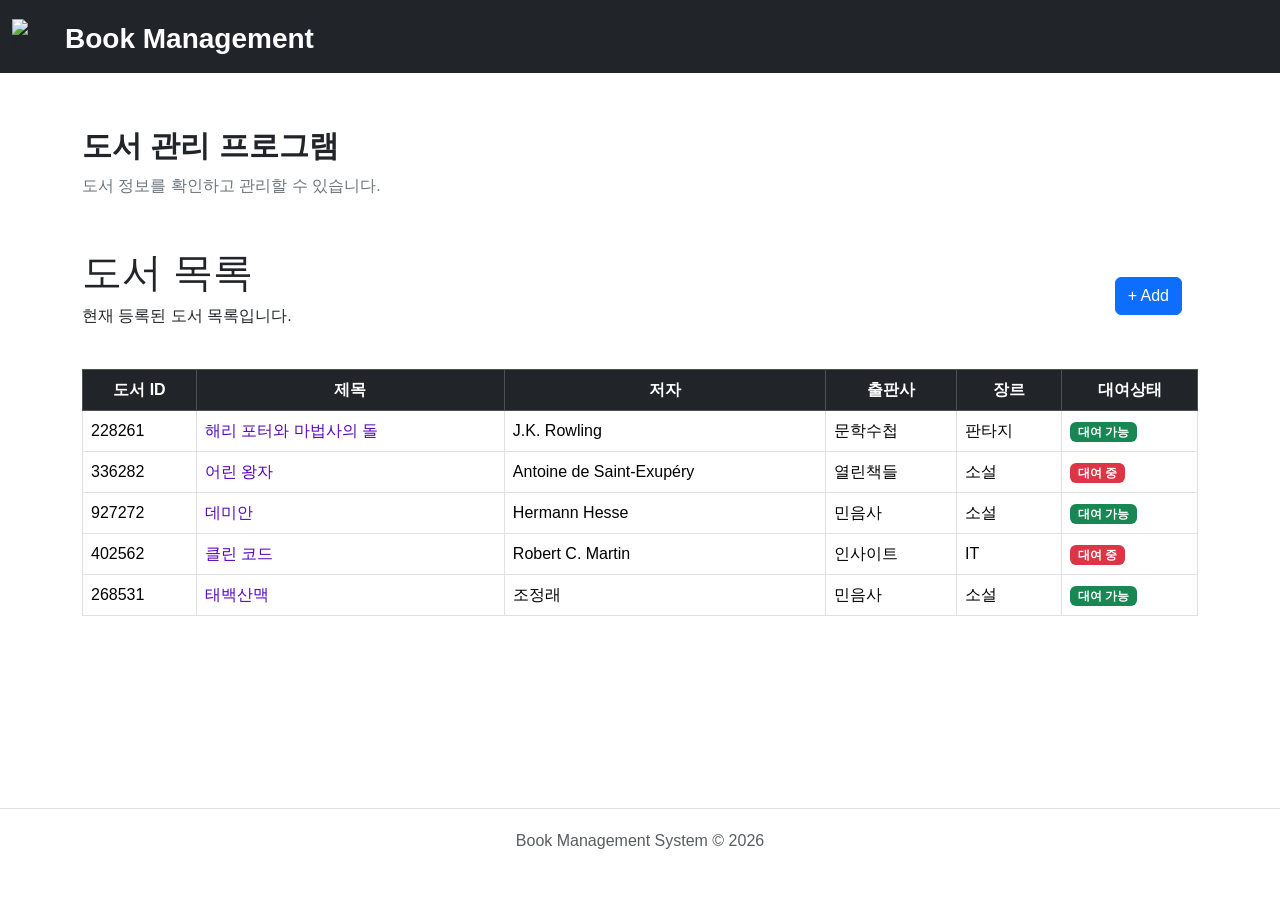
==== index.html @ fb105086 "edit 1" ====
<!DOCTYPE html>
<html lang="en">

<head>
    <meta charset="UTF-8">
    <meta name="viewport" content="width=device-width, initial-scale=1.0">
    <title>Document</title>

    <!--bootstrap-->
    <link href="https://cdn.jsdelivr.net/npm/bootstrap@5.3.3/dist/css/bootstrap.min.css" rel="stylesheet">

    <!-- My CSS -->
    <link rel="stylesheet" href="my.css">

</head>

<body>
    <header>
        <nav class="navbar navbar-dark fixed-top bg-dark">
            <div class="container-fluid justify-content-between">

                <div class="d-flex align-items-center">
                    <img src="https://previews.123rf.com/images/siamimages/siamimages1612/siamimages161200561/67760057-book-icon-illustration-design.jpg"
                        class="logo" alt="Book Management">

                    <p class="navbar-brand mb-0 ms-2">Book Management</p>
                </div>

            </div>
        </nav>

        <div class="container pt-5">
            <h1>도서 관리 프로그램</h1>
            <p>도서 정보를 확인하고 관리할 수 있습니다.</p>
        </div>
    </header>

    <main class="container mt-5">
        <div class="d-flex justify-content-between align-items-center">
            <div>
                <h1>도서 목록</h1>
                <p>현재 등록된 도서 목록입니다.</p>
            </div>

            <a href="add.html" class="btn btn-primary me-3">
                + Add
            </a>
        </div>

        <div class="table-responsive">

            <table class="table table-hover table-bordered align-middle">

                <thead class="table-dark">
                    <tr>
                        <th>도서 ID</th>
                        <th>제목</th>
                        <th>저자</th>
                        <th>출판사</th>
                        <th>장르</th>
                        <th>대여상태</th>
                    </tr>
                </thead>

                <tbody>

                    <tr>
                        <td>228261</td>
                        <td>
                            <a href="view.html" class="book-link">
                                해리 포터와 마법사의 돌
                            </a>
                        </td>
                        <td>J.K. Rowling</td>
                        <td>문학수첩</td>
                        <td>판타지</td>
                        <td>
                            <span class="badge bg-success">
                                대여 가능
                            </span>
                        </td>
                    </tr>

                    <tr>
                        <td>336282</td>
                        <td>
                            <a href="view.html" class="book-link">
                                어린 왕자
                            </a>
                        </td>
                        <td>Antoine de Saint-Exupéry</td>
                        <td>열린책들</td>
                        <td>소설</td>
                        <td>
                            <span class="badge bg-danger">
                                대여 중
                            </span>
                        </td>
                    </tr>

                    <tr>
                        <td>927272</td>
                        <td>
                            <a href="view.html" class="book-link">
                                데미안
                            </a>
                        </td>
                        <td>Hermann Hesse</td>
                        <td>민음사</td>
                        <td>소설</td>
                        <td>
                            <span class="badge bg-success">
                                대여 가능
                            </span>
                        </td>
                    </tr>

                    <tr>
                        <td>402562</td>
                        <td>
                            <a href="view.html" class="book-link">
                                클린 코드
                            </a>
                        </td>
                        <td>Robert C. Martin</td>
                        <td>인사이트</td>
                        <td>IT</td>
                        <td>
                            <span class="badge bg-danger">
                                대여 중
                            </span>
                        </td>
                    </tr>

                    <tr>
                        <td>268531</td>
                        <td>
                            <a href="view.html" class="book-link">
                                태백산맥
                            </a>
                        </td>
                        <td>조정래</td>
                        <td>민음사</td>
                        <td>소설</td>
                        <td>
                            <span class="badge bg-success">
                                대여 가능
                            </span>
                        </td>
                    </tr>

                </tbody>

            </table>

        </div>
    </main>

    <footer>
        <p class="text-center text-body-secondary">
            Book Management System © 2026
        </p>
    </footer>

</body>

</html>
---- my.css ----
body {
    margin: 0;
    padding: 0;
    font-family: Arial, sans-serif;
}

main {
    min-height: 500px;
}

nav {
    padding-top: 10px;
    padding-bottom: 10px;
}

.navbar-brand {
    margin-left: 20px;
    margin-top: 5px;
    font-size: 28px;
    font-weight: 600;
}

.logo {
    width: 35px;
    height: 35px;
    margin-right: 10px;
}

header {
    margin-top: 30px;
    margin-bottom: 50px;
}

header > .container {
    margin-top: 80px;
}

header h1 {
    font-weight: 700;
    margin-bottom: 10px;
    font-size: 30px;
}

header p {
    color: #6c757d;
}

form {
    max-width: 700px;
}

form .form-label {
    font-weight: 500;
}

input.form-control {
    padding: 10px;
}

select.form-select {
    padding: 10px;
}


.btn {
    margin-right: 5px;
}

.table {
    margin-top: 25px;
}

.table th {
    text-align: center;
}

.table td {
    vertical-align: middle;
}

.book-link {
    color: #5606be;
    text-decoration: none;
    font-weight: 500;
}

.book-link:hover {
    text-decoration: underline;
}

.card {
    margin-top: 20px;
}

.book-detail-card {
    max-width: 800px;
    margin: 0 auto;
}

.book-detail-card .card-header {
    font-size: 20px;
    font-weight: 600;
}

.book-info {
    padding: 15px 10px;
    border-bottom: 1px solid #dee2e6;
}

.book-info strong {
    display: block;
    margin-bottom: 5px;
    color: #495057;
}

.book-info p {
    margin-bottom: 0;
    font-size: 17px;
}

.book-buttons {
    margin-top: 25px;
}

footer {
    margin-top: 60px;
    padding-top: 20px;
    padding-bottom: 20px;
    border-top: 1px solid #dee2e6;
}

@media (max-width: 768px) {
    .navbar-brand {
        font-size: 20px;
        margin-left: 10px;
    }

    .logo {
        width: 30px;
        height: 30px;
    }

    main {
        width: 100%;
    }

    form {
        max-width: 100%;
    }

    .table {
        font-size: 14px;
    }

    .book-detail-card {
        max-width: 100%;
    }

    .book-buttons {
        display: flex;
        flex-wrap: wrap;
        gap: 5px;
    }
}
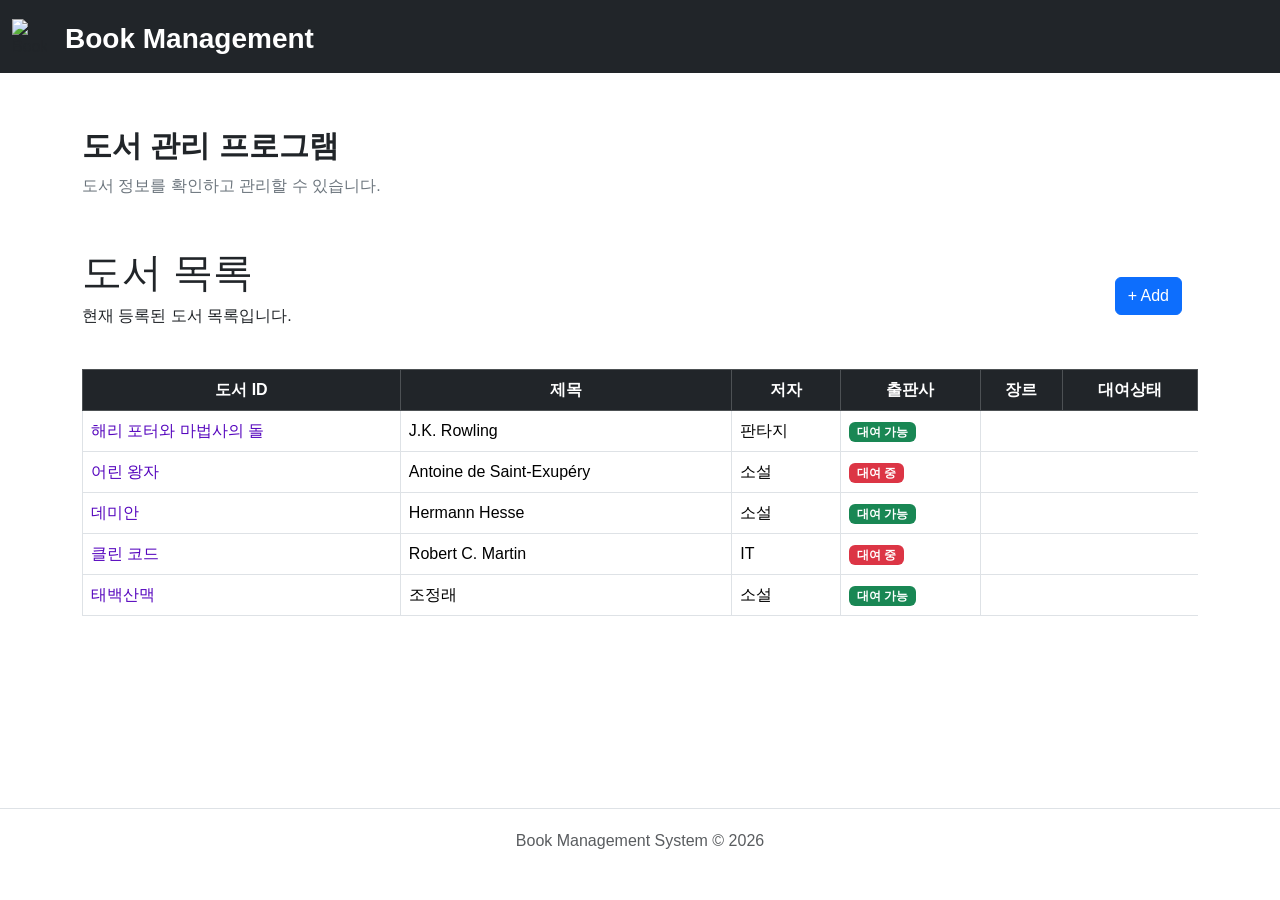
==== commit 437e1837: "edit 2" ====
--- a/index.html
+++ b/index.html
@@ -65,14 +65,14 @@
                 <tbody>
 
                     <tr>
-                        <td>228261</td>
+                        
                         <td>
                             <a href="view.html" class="book-link">
                                 해리 포터와 마법사의 돌
                             </a>
                         </td>
                         <td>J.K. Rowling</td>
-                        <td>문학수첩</td>
+                        
                         <td>판타지</td>
                         <td>
                             <span class="badge bg-success">
@@ -82,14 +82,14 @@
                     </tr>
 
                     <tr>
-                        <td>336282</td>
+                        
                         <td>
                             <a href="view.html" class="book-link">
                                 어린 왕자
                             </a>
                         </td>
                         <td>Antoine de Saint-Exupéry</td>
-                        <td>열린책들</td>
+                        
                         <td>소설</td>
                         <td>
                             <span class="badge bg-danger">
@@ -99,14 +99,14 @@
                     </tr>
 
                     <tr>
-                        <td>927272</td>
+                        
                         <td>
                             <a href="view.html" class="book-link">
                                 데미안
                             </a>
                         </td>
                         <td>Hermann Hesse</td>
-                        <td>민음사</td>
+                        
                         <td>소설</td>
                         <td>
                             <span class="badge bg-success">
@@ -116,14 +116,14 @@
                     </tr>
 
                     <tr>
-                        <td>402562</td>
+                        
                         <td>
                             <a href="view.html" class="book-link">
                                 클린 코드
                             </a>
                         </td>
                         <td>Robert C. Martin</td>
-                        <td>인사이트</td>
+                        
                         <td>IT</td>
                         <td>
                             <span class="badge bg-danger">
@@ -133,14 +133,14 @@
                     </tr>
 
                     <tr>
-                        <td>268531</td>
+                        
                         <td>
                             <a href="view.html" class="book-link">
                                 태백산맥
                             </a>
                         </td>
                         <td>조정래</td>
-                        <td>민음사</td>
+                        
                         <td>소설</td>
                         <td>
                             <span class="badge bg-success">
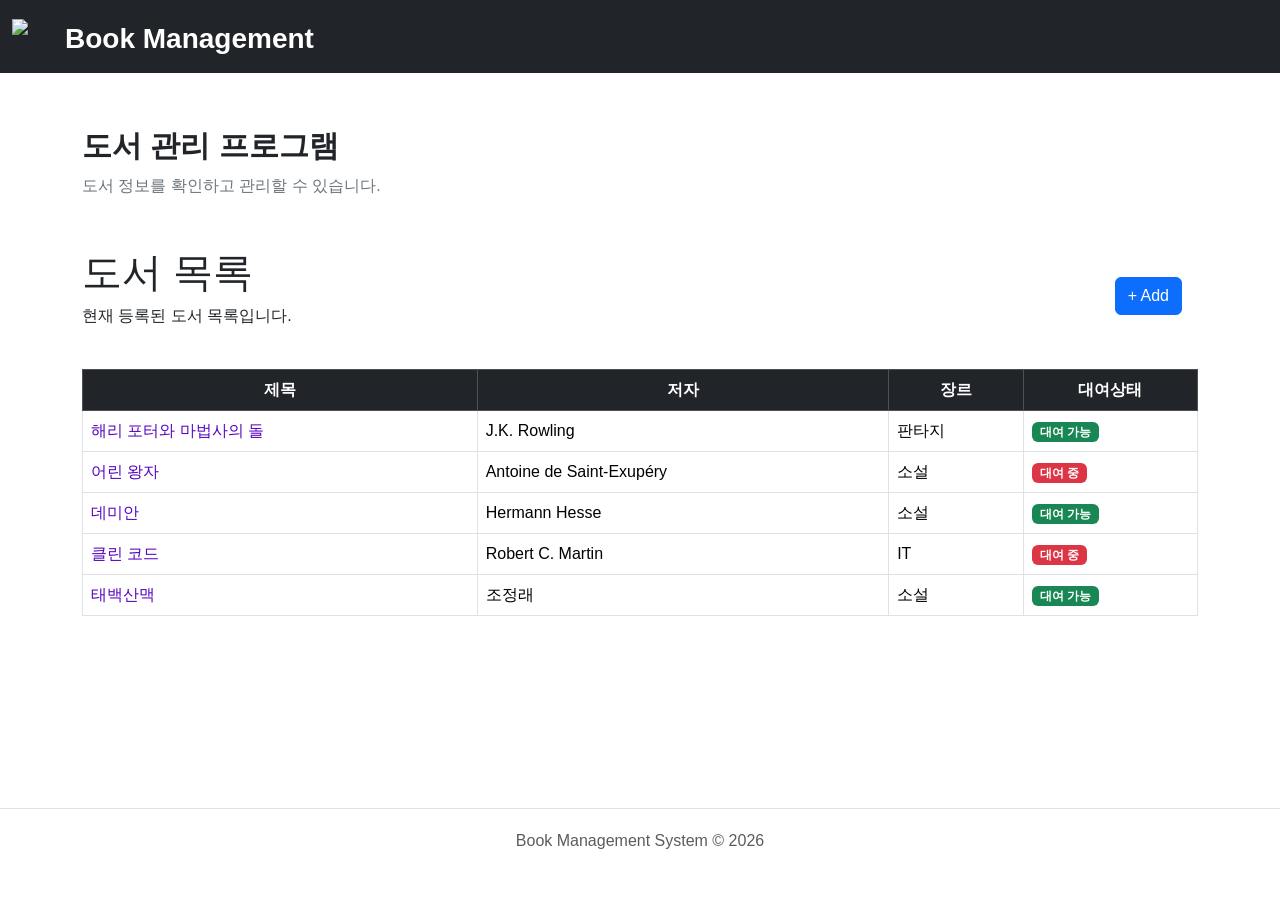
==== commit ec26377b: "real_final_edit" ====
--- a/index.html
+++ b/index.html
@@ -53,10 +53,10 @@
 
                 <thead class="table-dark">
                     <tr>
-                        <th>도서 ID</th>
+                        <th class="hidden-column">도서 ID</th>
                         <th>제목</th>
                         <th>저자</th>
-                        <th>출판사</th>
+                        <th class="hidden-column">출판사</th>
                         <th>장르</th>
                         <th>대여상태</th>
                     </tr>
@@ -65,14 +65,14 @@
                 <tbody>
 
                     <tr>
-                        
+                        <td class="hidden-column">228261</td>
                         <td>
                             <a href="view.html" class="book-link">
                                 해리 포터와 마법사의 돌
                             </a>
                         </td>
                         <td>J.K. Rowling</td>
-                        
+                        <td class="hidden-column">문학수첩</td>
                         <td>판타지</td>
                         <td>
                             <span class="badge bg-success">
@@ -82,14 +82,14 @@
                     </tr>
 
                     <tr>
-                        
+                        <td class="hidden-column">336282</td>
                         <td>
                             <a href="view.html" class="book-link">
                                 어린 왕자
                             </a>
                         </td>
                         <td>Antoine de Saint-Exupéry</td>
-                        
+                        <td class="hidden-column">열린책들</td>
                         <td>소설</td>
                         <td>
                             <span class="badge bg-danger">
@@ -99,14 +99,14 @@
                     </tr>
 
                     <tr>
-                        
+                        <td class="hidden-column">927272</td>
                         <td>
                             <a href="view.html" class="book-link">
                                 데미안
                             </a>
                         </td>
                         <td>Hermann Hesse</td>
-                        
+                        <td class="hidden-column">민음사</td>
                         <td>소설</td>
                         <td>
                             <span class="badge bg-success">
@@ -116,14 +116,14 @@
                     </tr>
 
                     <tr>
-                        
+                        <td class="hidden-column">402562</td>
                         <td>
                             <a href="view.html" class="book-link">
                                 클린 코드
                             </a>
                         </td>
                         <td>Robert C. Martin</td>
-                        
+                        <td class="hidden-column">인사이트</td>
                         <td>IT</td>
                         <td>
                             <span class="badge bg-danger">
@@ -133,14 +133,14 @@
                     </tr>
 
                     <tr>
-                        
+                        <td class="hidden-column">268531</td>
                         <td>
                             <a href="view.html" class="book-link">
                                 태백산맥
                             </a>
                         </td>
                         <td>조정래</td>
-                        
+                        <td class="hidden-column">민음사</td>
                         <td>소설</td>
                         <td>
                             <span class="badge bg-success">
--- a/my.css
+++ b/my.css
@@ -88,6 +88,9 @@
     text-decoration: underline;
 }
 
+.hidden-column {
+    display: none;
+}
 .card {
     margin-top: 20px;
 }
@@ -161,4 +164,60 @@
         flex-wrap: wrap;
         gap: 5px;
     }
+}
+
+@media (min-width: 769px) {
+    main {
+        max-width: 1200px;
+    }
+
+    form {
+        max-width: 700px;
+    }
+
+    .book-detail-card {
+        max-width: 800px;
+    }
+
+    .table {
+        font-size: 16px;
+    }
+
+    .navbar-brand {
+        font-size: 28px;
+    }
+}
+
+@media (max-width: 768px) {
+    main {
+        width: 100%;
+    }
+
+    .navbar-brand {
+        font-size: 20px;
+        margin-left: 10px;
+    }
+
+    .logo {
+        width: 30px;
+        height: 30px;
+    }
+
+    form {
+        max-width: 100%;
+    }
+
+    .book-detail-card {
+        max-width: 100%;
+    }
+
+    .table {
+        font-size: 14px;
+    }
+
+    .book-buttons {
+        display: flex;
+        flex-wrap: wrap;
+        gap: 5px;
+    }
 }
